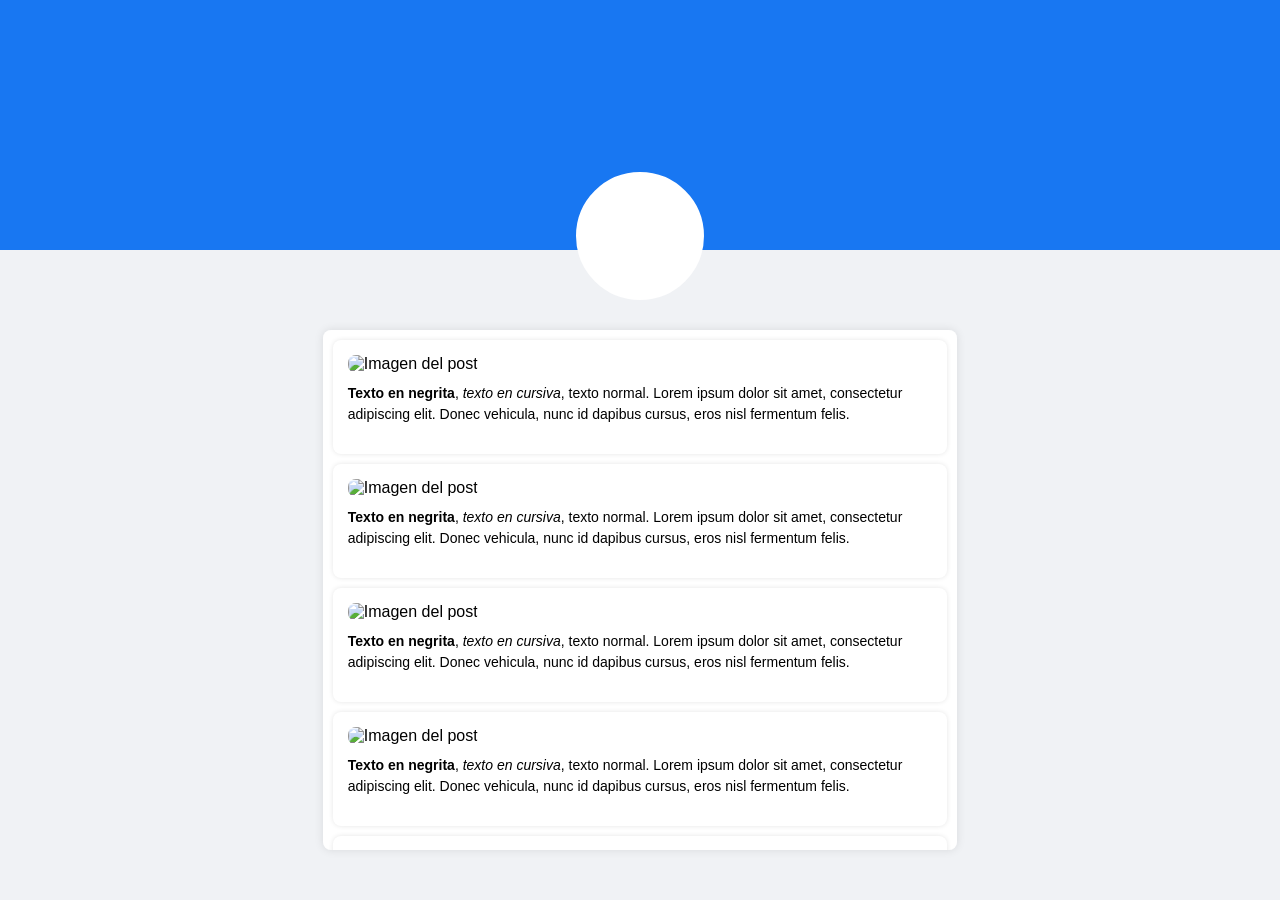
==== index.html @ e9b4239d "Add files via upload" ====
<!DOCTYPE html>
<html lang="es">
<head>
    <meta charset="UTF-8">
    <meta name="viewport" content="width=device-width, initial-scale=1.0">
    <title>Web Estilo Facebook</title>
    <link rel="stylesheet" href="styles.css">
</head>
<body>
    <div class="banner">
        <div class="cover-image"></div>
        <div class="profile-image"></div>
    </div>

    <div class="content">
        <div class="posts-container">
            <div class="post">
                <img src="ruta_de_tu_imagen.jpg" alt="Imagen del post">
                <p><b>Texto en negrita</b>, <i>texto en cursiva</i>, texto normal. Lorem ipsum dolor sit amet, consectetur adipiscing elit. Donec vehicula, nunc id dapibus cursus, eros nisl fermentum felis.</p>
            </div>
            <div class="post">
                <img src="ruta_de_tu_imagen.jpg" alt="Imagen del post">
                <p><b>Texto en negrita</b>, <i>texto en cursiva</i>, texto normal. Lorem ipsum dolor sit amet, consectetur adipiscing elit. Donec vehicula, nunc id dapibus cursus, eros nisl fermentum felis.</p>
            </div>
            <div class="post">
                <img src="ruta_de_tu_imagen.jpg" alt="Imagen del post">
                <p><b>Texto en negrita</b>, <i>texto en cursiva</i>, texto normal. Lorem ipsum dolor sit amet, consectetur adipiscing elit. Donec vehicula, nunc id dapibus cursus, eros nisl fermentum felis.</p>
            </div>
            <div class="post">
                <img src="ruta_de_tu_imagen.jpg" alt="Imagen del post">
                <p><b>Texto en negrita</b>, <i>texto en cursiva</i>, texto normal. Lorem ipsum dolor sit amet, consectetur adipiscing elit. Donec vehicula, nunc id dapibus cursus, eros nisl fermentum felis.</p>
            </div>
            <div class="post">
                <img src="ruta_de_tu_imagen.jpg" alt="Imagen del post">
                <p><b>Texto en negrita</b>, <i>texto en cursiva</i>, texto normal. Lorem ipsum dolor sit amet, consectetur adipiscing elit. Donec vehicula, nunc id dapibus cursus, eros nisl fermentum felis.</p>
            </div>
        </div>
    </div>
</body>
</html>
---- styles.css ----
body {
    font-family: Arial, sans-serif;
    margin: 0;
    padding: 0;
    background-color: #f0f2f5;
}

.banner {
    position: relative;
    width: 100%;
    height: 250px;
    background-color: #1877f2;
}

.cover-image {
    position: absolute;
    width: 100%;
    height: 100%;
    background-image: url('ruta_de_tu_foto_de_fondo.jpg');
    background-size: cover;
    background-position: center;
    filter: blur(8px);
}

.profile-image {
    position: absolute;
    bottom: -50px;
    left: 50%;
    transform: translateX(-50%);
    width: 120px;
    height: 120px;
    background-color: white;
    border-radius: 50%;
    background-image: url('ruta_de_tu_foto_de_perfil.jpg');
    background-size: cover;
    background-position: center;
    border: 4px solid white;
}

.content {
    width: 80%;
    margin: 80px auto 20px;
    display: flex;
    justify-content: center;
}

.posts-container {
    width: 60%;
    height: 500px;
    overflow-y: auto;
    padding: 10px;
    background-color: white;
    border-radius: 8px;
    box-shadow: 0 0 10px rgba(0, 0, 0, 0.1);
    scrollbar-width: thin;
    scrollbar-color: #1877f2 #f0f2f5;
}

.posts-container::-webkit-scrollbar {
    width: 8px;
}

.posts-container::-webkit-scrollbar-thumb {
    background-color: #1877f2;
    border-radius: 4px;
}

.post {
    background-color: #ffffff;
    padding: 15px;
    margin-bottom: 10px;
    border-radius: 8px;
    box-shadow: 0 0 5px rgba(0, 0, 0, 0.1);
}

.post img {
    width: 100%;
    height: auto;
    aspect-ratio: 3/2;
    border-radius: 8px;
}

.post p {
    font-size: 14px;
    line-height: 1.5;
    margin-top: 10px;
}
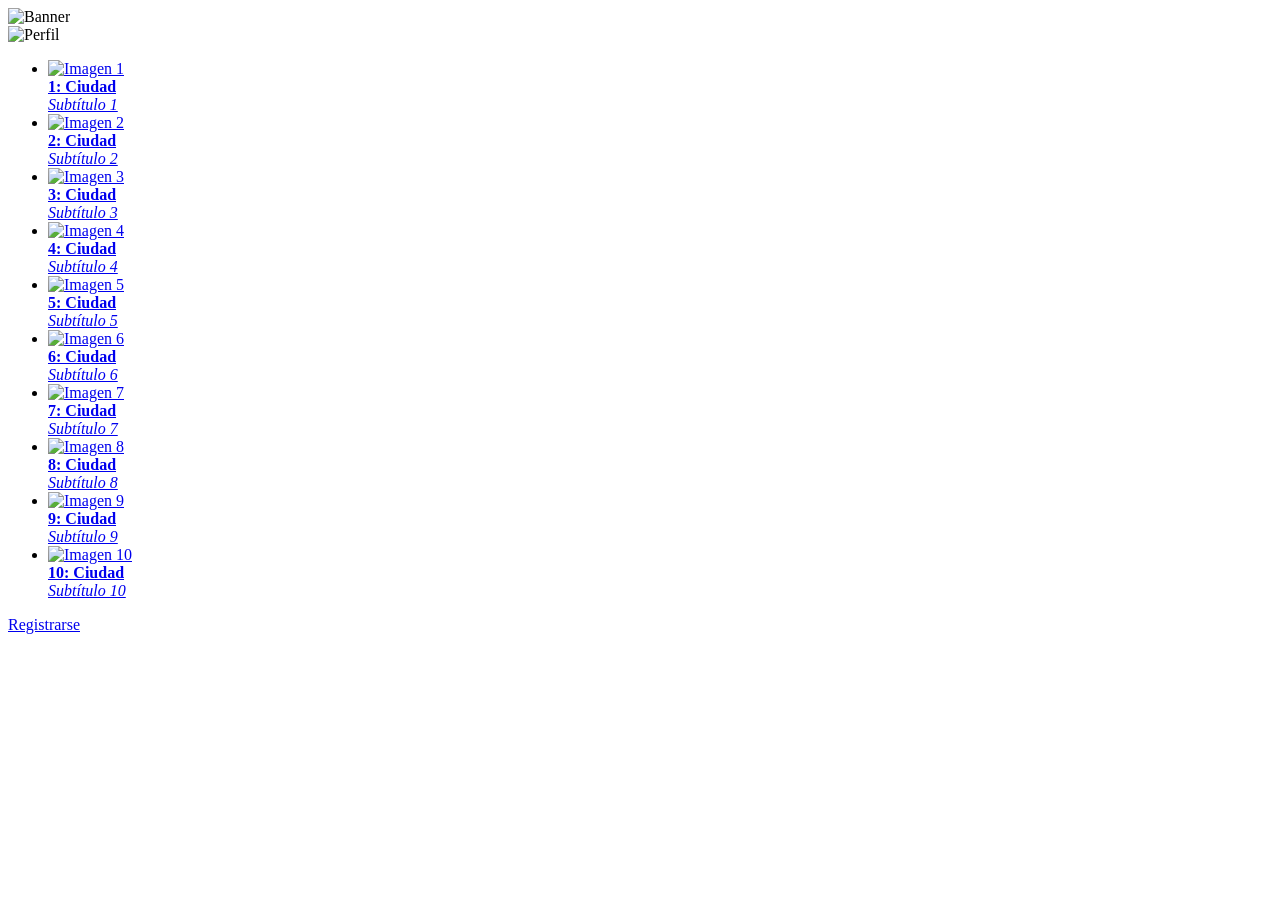
==== commit 06ffeb86: "1-1index.html Actualizada a 10 paginas" ====
--- a/index.html
+++ b/index.html
@@ -1,40 +1,40 @@
+<!-- index.html -->
 <!DOCTYPE html>
 <html lang="es">
 <head>
     <meta charset="UTF-8">
     <meta name="viewport" content="width=device-width, initial-scale=1.0">
-    <title>Web Estilo Facebook</title>
-    <link rel="stylesheet" href="styles.css">
+    <title>Ciudades que más me gustan: CDMX</title>
+    <link rel="stylesheet" href="estilos.css">
 </head>
 <body>
-    <div class="banner">
-        <div class="cover-image"></div>
-        <div class="profile-image"></div>
-    </div>
-
-    <div class="content">
-        <div class="posts-container">
-            <div class="post">
-                <img src="ruta_de_tu_imagen.jpg" alt="Imagen del post">
-                <p><b>Texto en negrita</b>, <i>texto en cursiva</i>, texto normal. Lorem ipsum dolor sit amet, consectetur adipiscing elit. Donec vehicula, nunc id dapibus cursus, eros nisl fermentum felis.</p>
+    <header>
+        <img src="imagenes/banner.heic" alt="Banner" class="banner">
+        <div class="perfil">
+            <img src="imagenes/mi.jpg" alt="Perfil">
+        </div>
+    </header>
+    
+    <main>
+        <section class="carrusel">
+            <div class="scroll-container">
+                <ul>
+                    <li><a href="pagina1.html"><img src="imagenes/1.jpg" alt="Imagen 1"><br><strong>1: Ciudad</strong><br><em>Subtítulo 1</em></a></li>
+                    <li><a href="pagina2.html"><img src="imagenes/2.jpg" alt="Imagen 2"><br><strong>2: Ciudad</strong><br><em>Subtítulo 2</em></a></li>
+                    <li><a href="pagina3.html"><img src="imagenes/3.jpg" alt="Imagen 3"><br><strong>3: Ciudad</strong><br><em>Subtítulo 3</em></a></li>
+                    <li><a href="pagina4.html"><img src="imagenes/4.jpg" alt="Imagen 4"><br><strong>4: Ciudad</strong><br><em>Subtítulo 4</em></a></li>
+                    <li><a href="pagina5.html"><img src="imagenes/5.jpg" alt="Imagen 5"><br><strong>5: Ciudad</strong><br><em>Subtítulo 5</em></a></li>
+                    <li><a href="pagina6.html"><img src="imagenes/6.jpg" alt="Imagen 6"><br><strong>6: Ciudad</strong><br><em>Subtítulo 6</em></a></li>
+                    <li><a href="pagina7.html"><img src="imagenes/7.jpg" alt="Imagen 7"><br><strong>7: Ciudad</strong><br><em>Subtítulo 7</em></a></li>
+                    <li><a href="pagina8.html"><img src="imagenes/8.jpg" alt="Imagen 8"><br><strong>8: Ciudad</strong><br><em>Subtítulo 8</em></a></li>
+                    <li><a href="pagina9.html"><img src="imagenes/9.jpg" alt="Imagen 9"><br><strong>9: Ciudad</strong><br><em>Subtítulo 9</em></a></li>
+                    <li><a href="pagina10.html"><img src="imagenes/10.jpg" alt="Imagen 10"><br><strong>10: Ciudad</strong><br><em>Subtítulo 10</em></a></li>
+                </ul>
             </div>
-            <div class="post">
-                <img src="ruta_de_tu_imagen.jpg" alt="Imagen del post">
-                <p><b>Texto en negrita</b>, <i>texto en cursiva</i>, texto normal. Lorem ipsum dolor sit amet, consectetur adipiscing elit. Donec vehicula, nunc id dapibus cursus, eros nisl fermentum felis.</p>
-            </div>
-            <div class="post">
-                <img src="ruta_de_tu_imagen.jpg" alt="Imagen del post">
-                <p><b>Texto en negrita</b>, <i>texto en cursiva</i>, texto normal. Lorem ipsum dolor sit amet, consectetur adipiscing elit. Donec vehicula, nunc id dapibus cursus, eros nisl fermentum felis.</p>
-            </div>
-            <div class="post">
-                <img src="ruta_de_tu_imagen.jpg" alt="Imagen del post">
-                <p><b>Texto en negrita</b>, <i>texto en cursiva</i>, texto normal. Lorem ipsum dolor sit amet, consectetur adipiscing elit. Donec vehicula, nunc id dapibus cursus, eros nisl fermentum felis.</p>
-            </div>
-            <div class="post">
-                <img src="ruta_de_tu_imagen.jpg" alt="Imagen del post">
-                <p><b>Texto en negrita</b>, <i>texto en cursiva</i>, texto normal. Lorem ipsum dolor sit amet, consectetur adipiscing elit. Donec vehicula, nunc id dapibus cursus, eros nisl fermentum felis.</p>
-            </div>
-        </div>
-    </div>
+        </section>
+        <section class="registro">
+            <a href="formulario.html" class="boton">Registrarse</a>
+        </section>
+    </main>
 </body>
 </html>
